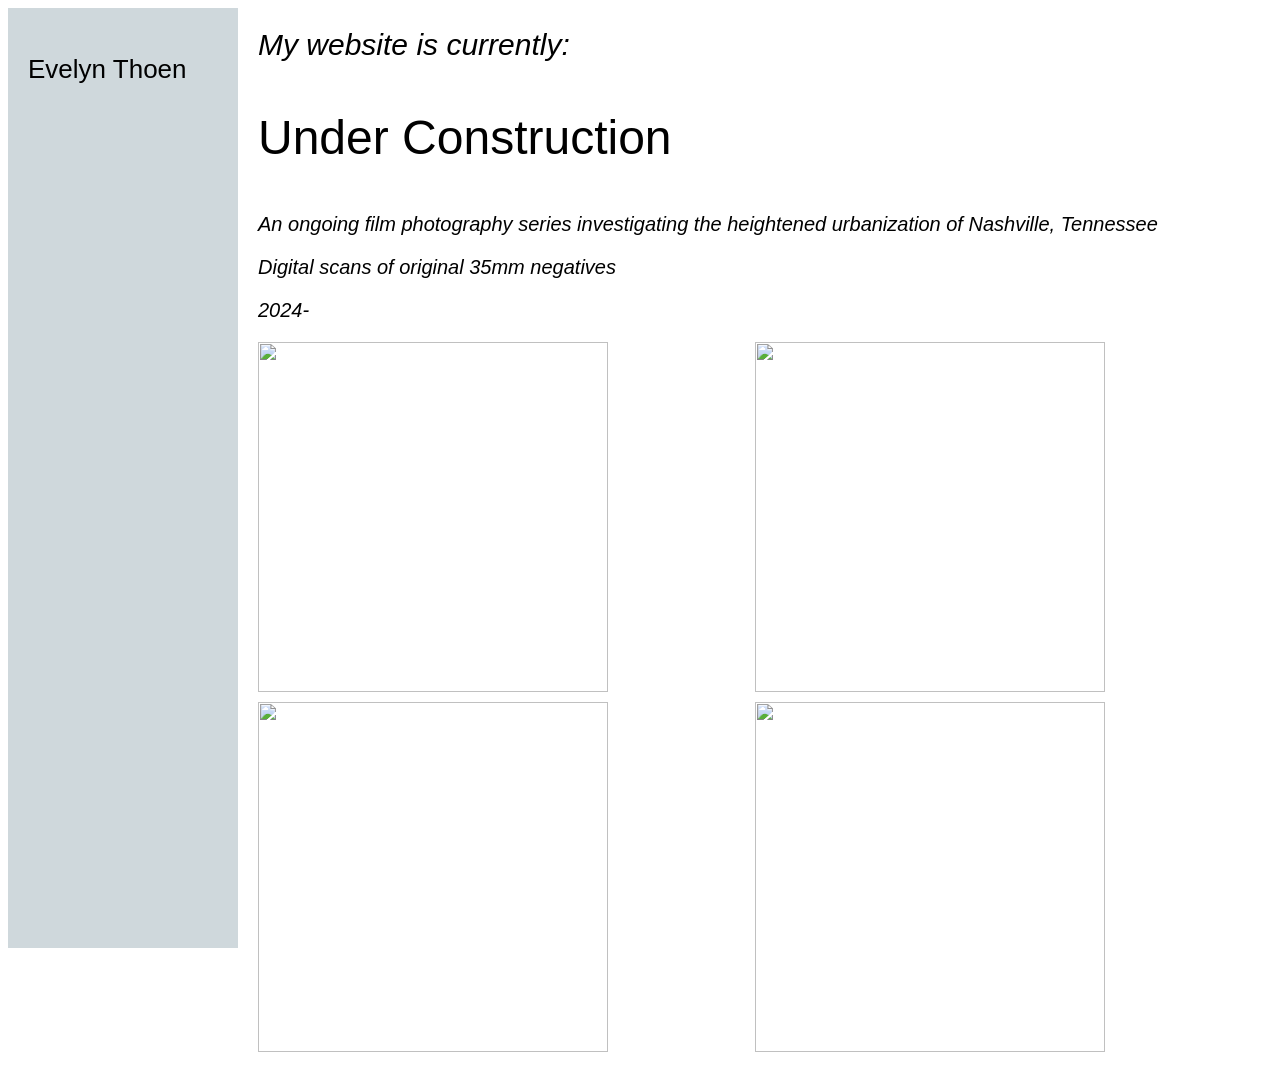
==== index.html @ 453bc9dc "Update index.html" ====
<head>
  <style>
    .sidebar {
	height: 100%;
	width: 190px;
	position: fixed;
	background-color: #CFD8DC;
	padding: 20px;
    }
    .main {
	margin-left: 230px;
	padding: 20px;
    }
    .description {
	font-size: 20;
	font-style: italic;
    }
    body {
	font-family: Helvetica;
    }
    .images {
	display: grid;
	grid-template-columns: auto auto;
	row-gap: 10px;
    }
    img {
	width: 350px;
	height: 350px;
	object-fit: contain;	
    }   
	a:link {
	color: transparent;
	background-color: transparent;
 	text-decoration: none;
	}
  </style>
</head>


<body>
  <div  class="sidebar">
    <p style="font-size: 26"> Evelyn Thoen </p>

	  <p style="font-size: 8"> 
	   <a href="starlight meowing.wav"> <3 </a>
	    </p>

	  
  </div>
  <div class="main"
      <p style="font-size: 30; font-style: italic">My website is currently:</p>
      <p style="font-size: 48; font-style: normal">Under Construction</p>
      <p class="description">An ongoing film photography series investigating the heightened urbanization of Nashville, Tennessee</p>
      <p class="description"> Digital scans of original 35mm negatives</p>
      <p class="description"> 2024-</p>
      <div class="images">
	<div class="grid-square">
	  <img src="Under Construction 1.jpg"></div>
	<div class="grid-square">
	  <img src="Under Construction 2.jpg"></div>
	<div class="grid-square">
	  <img src="Under Construction 3.jpg"></div>
	<div class="grid-square">
	  <img src="Under Construction 4.jpg"></div>
      </div>

   
    





  </div>

</body>
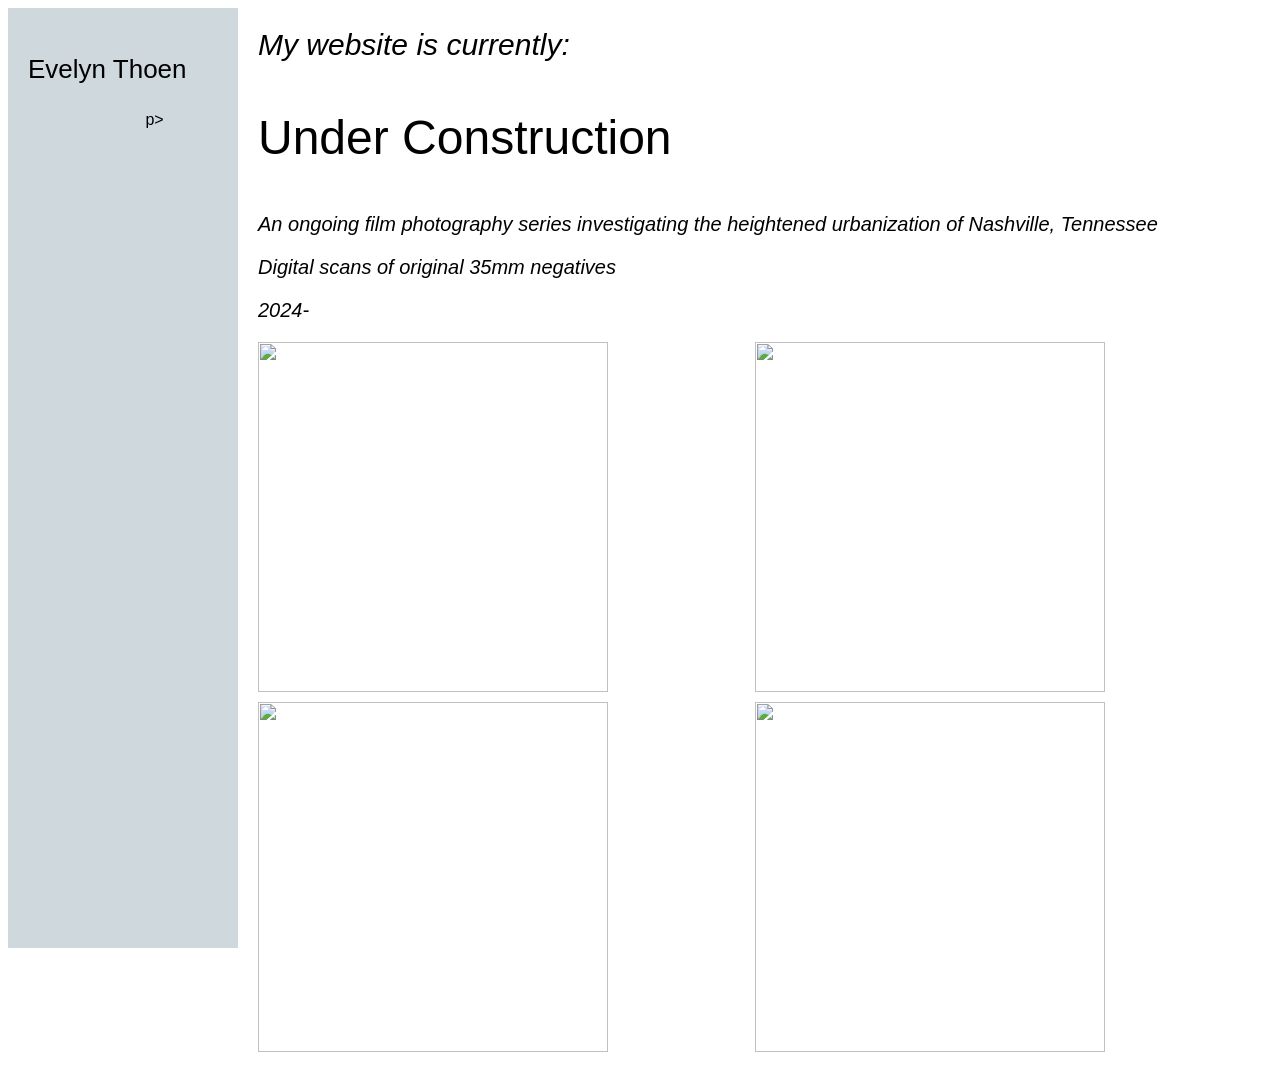
==== commit af174e8b: "Update index.html" ====
--- a/index.html
+++ b/index.html
@@ -40,7 +40,9 @@
 <body>
   <div  class="sidebar">
     <p style="font-size: 26"> Evelyn Thoen </p>
-
+	  
+	<p> <a href="date day.pages"> secret message </a> p>
+		
 	  <p style="font-size: 8"> 
 	   <a href="starlight meowing.wav"> <3 </a>
 	    </p>
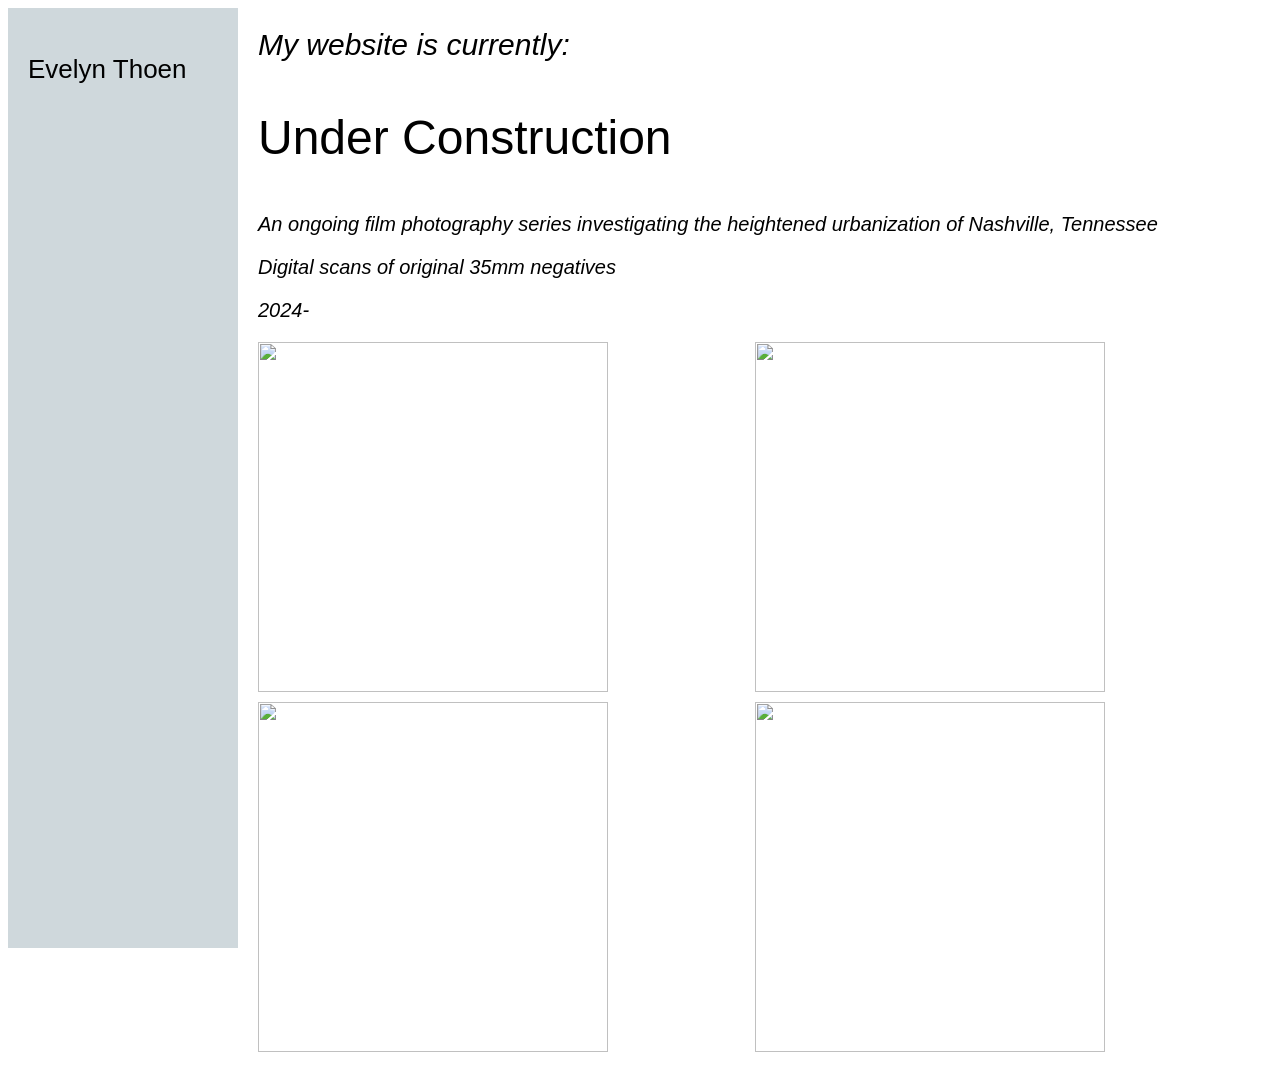
==== commit c467d333: "Update index.html" ====
--- a/index.html
+++ b/index.html
@@ -41,7 +41,7 @@
   <div  class="sidebar">
     <p style="font-size: 26"> Evelyn Thoen </p>
 	  
-	<p> <a href="date day.pages"> secret message </a> p>
+	<p style="font-color: #d085e2"> <a href="date day.pages"> secret message </a> </p>
 		
 	  <p style="font-size: 8"> 
 	   <a href="starlight meowing.wav"> <3 </a>
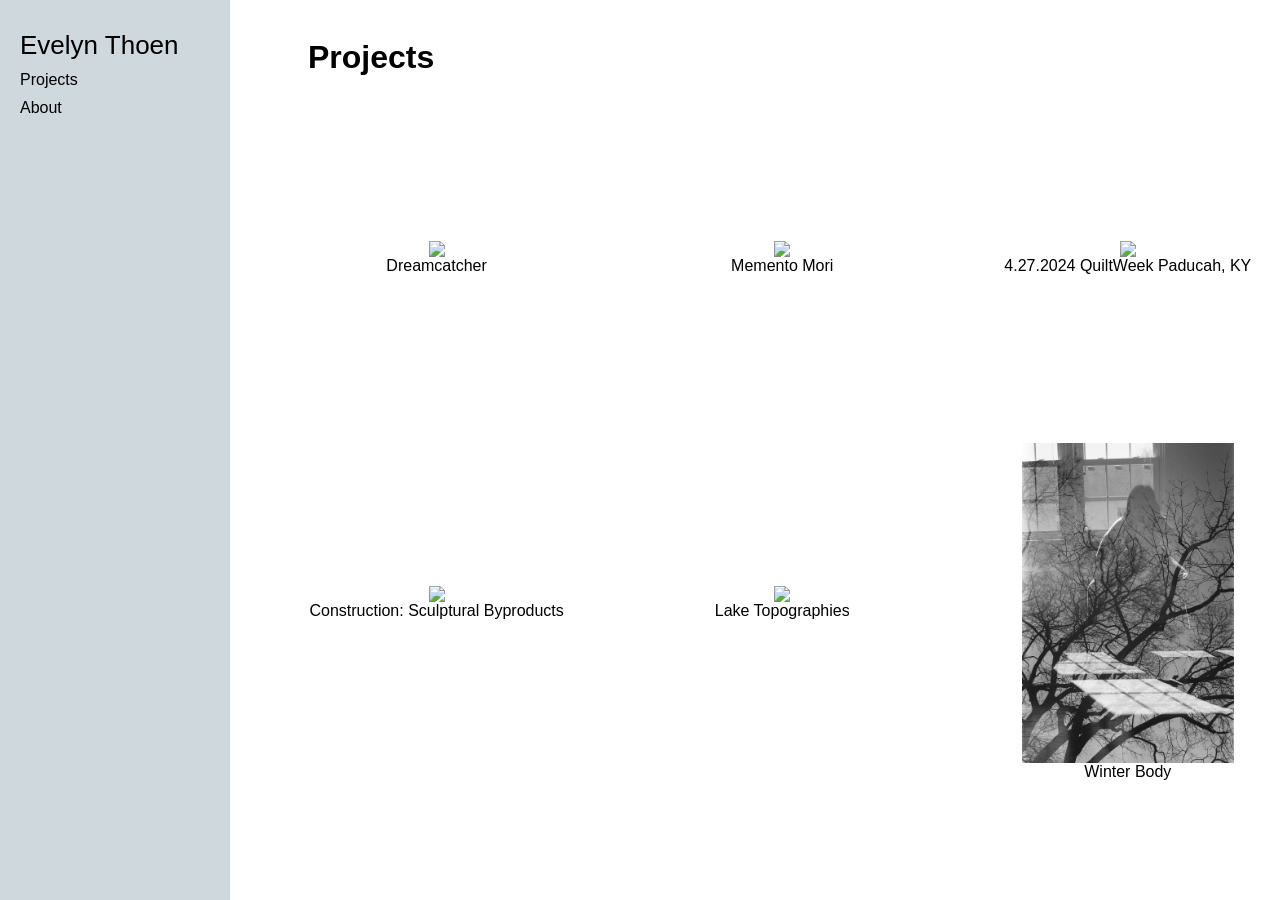
==== commit 11bbf92f: "fixed projects to index" ====
--- a/index.html
+++ b/index.html
@@ -1,78 +1,90 @@
 <head>
-  <style>
-    .sidebar {
-	height: 100%;
-	width: 190px;
-	position: fixed;
-	background-color: #CFD8DC;
-	padding: 20px;
+  <link rel="stylesheet" href="style-sheet.css">
+  <script>
+    let current=1;
+    function nextN(){
+	let slides=document.getElementById("testtt");
+	slides.style.display="none";
+	// current+=1;
+	// if (current>2) {current=0};
+	// slides[current].style.display="block";
     }
-    .main {
-	margin-left: 230px;
-	padding: 20px;
-    }
-    .description {
-	font-size: 20;
-	font-style: italic;
-    }
-    body {
-	font-family: Helvetica;
-    }
-    .images {
-	display: grid;
-	grid-template-columns: auto auto;
-	row-gap: 10px;
-    }
-    img {
-	width: 350px;
-	height: 350px;
-	object-fit: contain;	
-    }   
-	a:link {
-	color: transparent;
-	background-color: transparent;
- 	text-decoration: none;
-	}
-  </style>
+  </script>
 </head>
 
 
 <body>
   <div  class="sidebar">
-    <p style="font-size: 26"> Evelyn Thoen </p>
-	  
-	<p style="font-color: #d085e2"> <a href="date day.pages"> secret message </a> </p>
-		
-	  <p style="font-size: 8"> 
-	   <a href="starlight meowing.wav"> <3 </a>
-	    </p>
+    <a style="font-size: 26" href="index.html">Evelyn Thoen</a>
+    <a class="main-links" href="index.html">
+      Projects</a>
+    <a class="main-links" href="About.html">
+      About</a>
+    
+  </div>
+  <div class="main">
+    
+    <h1>Projects</h1>
 
-	  
-  </div>
-  <div class="main"
-      <p style="font-size: 30; font-style: italic">My website is currently:</p>
-      <p style="font-size: 48; font-style: normal">Under Construction</p>
-      <p class="description">An ongoing film photography series investigating the heightened urbanization of Nashville, Tennessee</p>
-      <p class="description"> Digital scans of original 35mm negatives</p>
-      <p class="description"> 2024-</p>
-      <div class="images">
+    <div class="grid">
+      
+      <a href="Projects/Dreamcatcher/Dreamcatcher.html">
 	<div class="grid-square">
-	  <img src="Under Construction 1.jpg"></div>
+	  <img src="Projects/Dreamcatcher/Dreamcatcher Images/dreamcatcher 1.jpg">
+	  <div>
+	    Dreamcatcher
+	  </div>
+
+	</div>
+      </a>
+      <a href="Projects/Memento Mori/Memento Mori.html">
 	<div class="grid-square">
-	  <img src="Under Construction 2.jpg"></div>
+	  <img src="Projects/Memento Mori/Memento Mori Images/snake.jpg">
+	  <div>
+	    Memento Mori
+	  </div>
+
+	</div>
+      </a>
+      <a href="Projects/Paducah/Paducah.html">
 	<div class="grid-square">
-	  <img src="Under Construction 3.jpg"></div>
+	  <img src="Projects/Paducah/Paducah Images/Paducah 3.jpg">
+	  <div>
+	    4.27.2024 QuiltWeek Paducah, KY
+	  </div>
+
+	</div>
+      </a>
+      <a href="Projects/Construction/Construction.html">
 	<div class="grid-square">
-	  <img src="Under Construction 4.jpg"></div>
-      </div>
+	  <img src="Projects/Construction/Construction Images/Construction 5.jpg">
+	  <div>
+	    Construction: Sculptural Byproducts
+	  </div>
 
-   
+	</div>
+      </a>
+      <a href="Projects/Lake/Lake.html">
+	<div class="grid-square">
+	  <img src="Projects/Lake/Lake Images/Lake 3.jpg">
+	  <div>
+	    Lake Topographies
+	  </div>
+
+	</div>
+      </a>
+      <a href="Projects/Winter Body/Winter Body.html">
+	<div class="grid-square">
+	  <img src="Projects/Winter Body/Winter Body Images/Winter Body 5.jpeg">
+	  <div>
+	    Winter Body
+	  </div>
+
+	</div>
+      </a>
+    </div>
+
     
-
-
-
-
-
   </div>
 
 </body>
--- a/style-sheet.css
+++ b/style-sheet.css
@@ -0,0 +1,64 @@
+body {
+    font-family: helvetica;
+}
+.sidebar {
+    height: 100%;
+    width: 190px;
+    position: fixed;
+    background-color: #CFD8DC;
+    padding: 20px;
+    left: 0;
+    top: 0;
+}
+.grid-xxx{
+    display: flex;
+    justify-content: center;
+    align-items: center;
+    height: 100%;
+}
+
+ .main{
+	width: 60%;
+	margin-left: 290px;
+	padding: 10px;
+ }
+ .grid{
+     display: grid;
+     grid-template-columns:25vw 25vw 25vw;
+     column-gap: 2vw;
+     row-gap: 2vw;
+     justify-content: center;
+     margin-left: 190px;
+ }
+ .grid img{
+     max-height: 100%;
+     max-width: 100%;
+ }
+
+ .grid-square{
+     aspect-ratio: 1/1;
+     display: flex;
+     justify-content: center;
+     align-items: center;
+     flex-direction: column;
+ }
+	
+
+ .imageslide{
+     display: none;
+ }
+ 
+ .sidebar a{
+     display: block;
+     margin-top: 10px;
+ }
+
+ a {
+     text-decoration: none;
+     color: #000000;
+ }
+
+ a:hover {
+     text-decoration: underline;
+     text-decoration-color: gray;
+ }
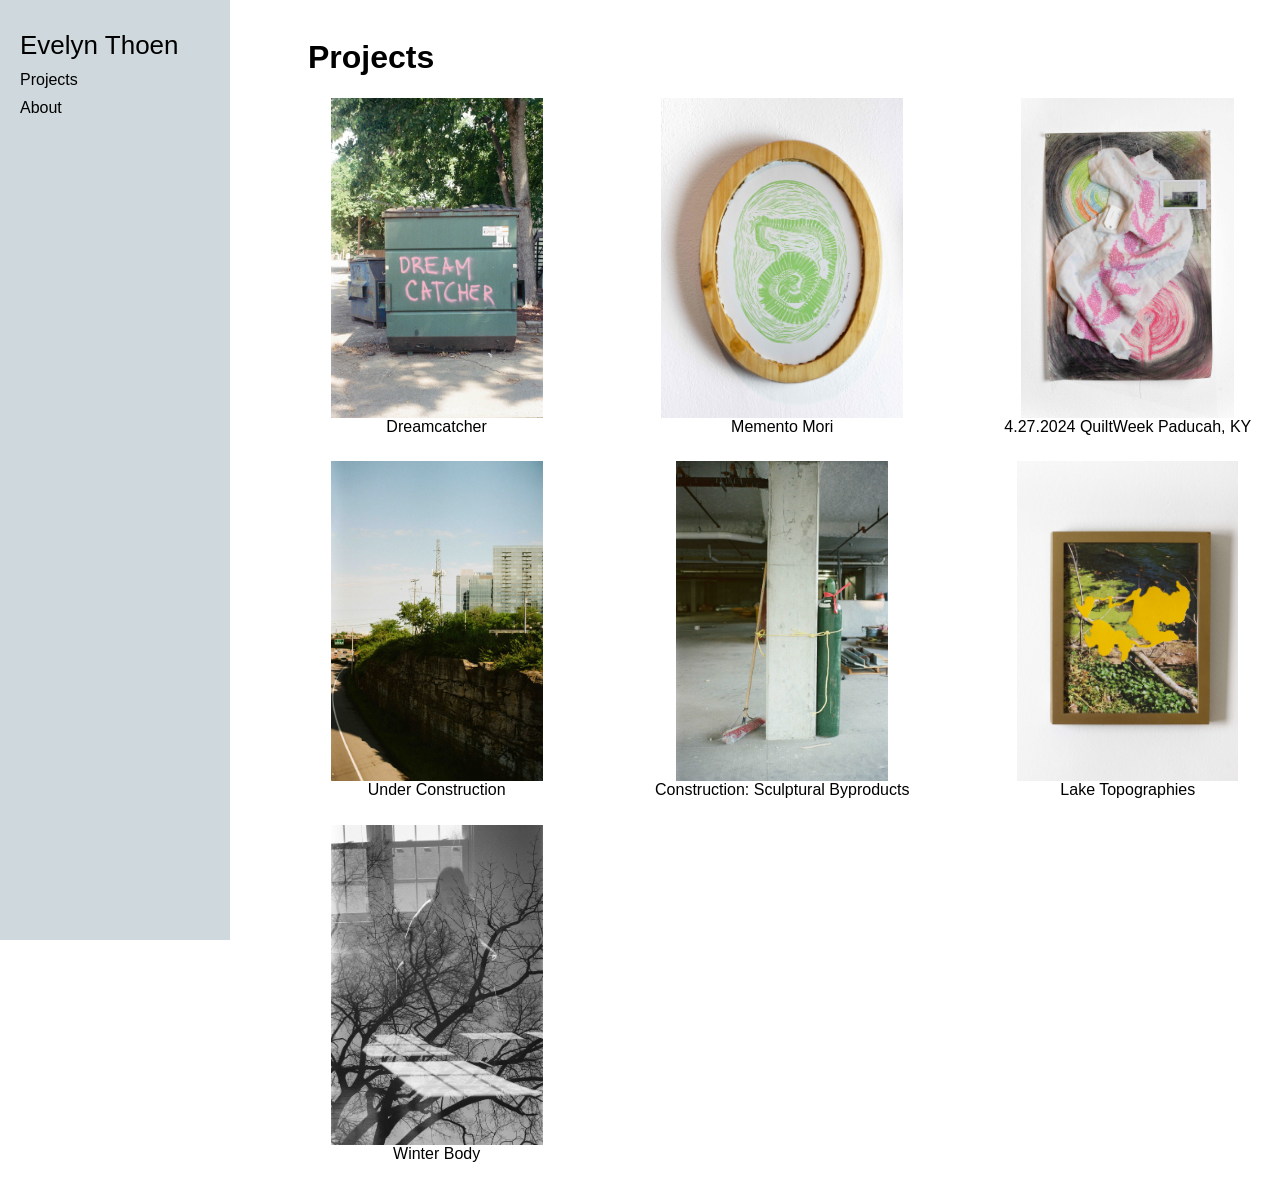
==== commit 1cd4b7bd: "fix jpegs" ====
--- a/index.html
+++ b/index.html
@@ -30,7 +30,7 @@
       
       <a href="Projects/Dreamcatcher/Dreamcatcher.html">
 	<div class="grid-square">
-	  <img src="Projects/Dreamcatcher/Dreamcatcher Images/dreamcatcher 1.jpg">
+	  <img src="Projects/Dreamcatcher/Dreamcatcher Images/dreamcatcher 1.jpeg">
 	  <div>
 	    Dreamcatcher
 	  </div>
@@ -39,7 +39,7 @@
       </a>
       <a href="Projects/Memento Mori/Memento Mori.html">
 	<div class="grid-square">
-	  <img src="Projects/Memento Mori/Memento Mori Images/snake.jpg">
+	  <img src="Projects/Memento Mori/Memento Mori Images/snake.jpeg">
 	  <div>
 	    Memento Mori
 	  </div>
@@ -48,16 +48,25 @@
       </a>
       <a href="Projects/Paducah/Paducah.html">
 	<div class="grid-square">
-	  <img src="Projects/Paducah/Paducah Images/Paducah 3.jpg">
+	  <img src="Projects/Paducah/Paducah Images/Paducah 3.jpeg">
 	  <div>
 	    4.27.2024 QuiltWeek Paducah, KY
 	  </div>
 
 	</div>
       </a>
+       <a href="Projects/Under Construction/Under Construction.html">
+	<div class="grid-square">
+	  <img src="Projects/Under Construction/Under Construction Images/Under Construction 2.jpeg">
+	  <div>
+	    Under Construction
+	  </div>
+
+	</div>
+      </a>
       <a href="Projects/Construction/Construction.html">
 	<div class="grid-square">
-	  <img src="Projects/Construction/Construction Images/Construction 5.jpg">
+	  <img src="Projects/Construction/Construction Images/Construction 5.jpeg">
 	  <div>
 	    Construction: Sculptural Byproducts
 	  </div>
@@ -66,7 +75,7 @@
       </a>
       <a href="Projects/Lake/Lake.html">
 	<div class="grid-square">
-	  <img src="Projects/Lake/Lake Images/Lake 3.jpg">
+	  <img src="Projects/Lake/Lake Images/Lake 3.jpeg">
 	  <div>
 	    Lake Topographies
 	  </div>
